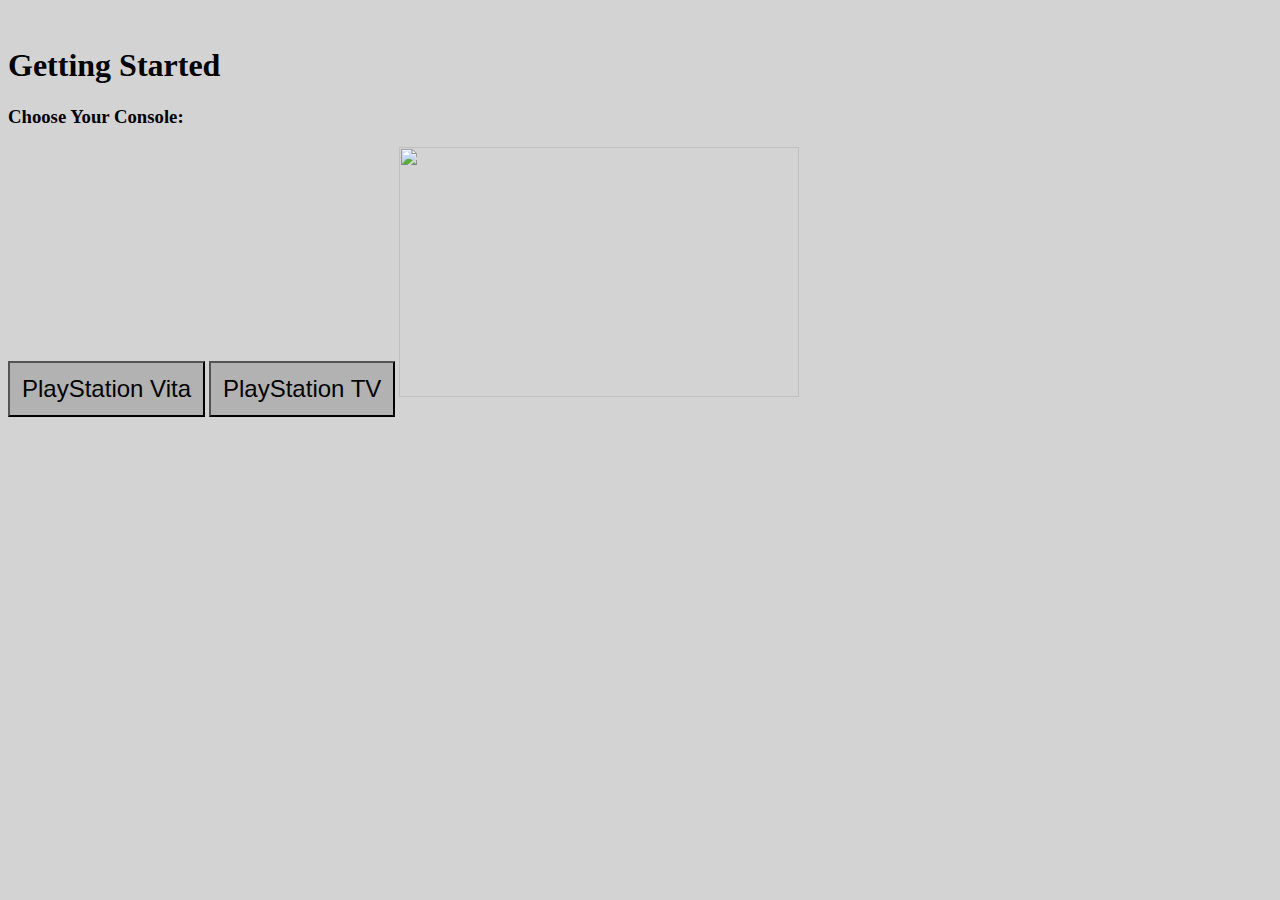
==== get-started.html @ d378467e "change file paths" ====
<!DOCTYPE html>
<html>
<head>
<title> Vita Softmod Guide </title>

<meta name="viewport" content="width=device-width, initial-scale=1.0, user-scalable=yes"> 
  
<link href="maindesign.css" rel="stylesheet">

</head>
<body>
<h1 style="text-align:left"> Getting Started </h1>
<h3 style="text-align:left"> Choose Your Console:</h3>
<button id="consolepsvitabutton" align="left" onclick="window.location.href='psv.html'">PlayStation Vita</button>
<button id="consolepstvbutton"  align="left" onclick="window.location.href='pstv.html'">PlayStation TV</button>
<a href='/psv.html'><img src="images/psvita.png" height="250" width="400"></img></a>
</body>
</html>
---- maindesign.css ----
button  {
font-size: 24px;
padding: 12px;
background: #B2B2B2;
  }

button.consolepstvbutton {
  font-size: 24px;
  padding: 12px;
  background: #0004B7;
  background-image: url('https://vitaguide.github.io/images/pstvconsole.jpg');
    background-repeat: no-repeat;
 
  
  }

button.consolpsvitabutton {
  font-size: 24px;
  padding: 12px;
  background: #0004B7;
  background-image: url('https://vitaguide.github.io/images/psvita.png');
    background-repeat: no-repeat;

  }

button.getstartedbutton{
  border: 2px solid #AD235E;
  border-radius: 100px;
  font-size: 24px;
  padding: 12px;
  background: #FF0050;
  
  }


button.firmwarebutton {
  font-size: 24px;
  padding: 12px;
  background: #0000FF;
  
  }

body {
  background: #D3D3D3;
  
  }
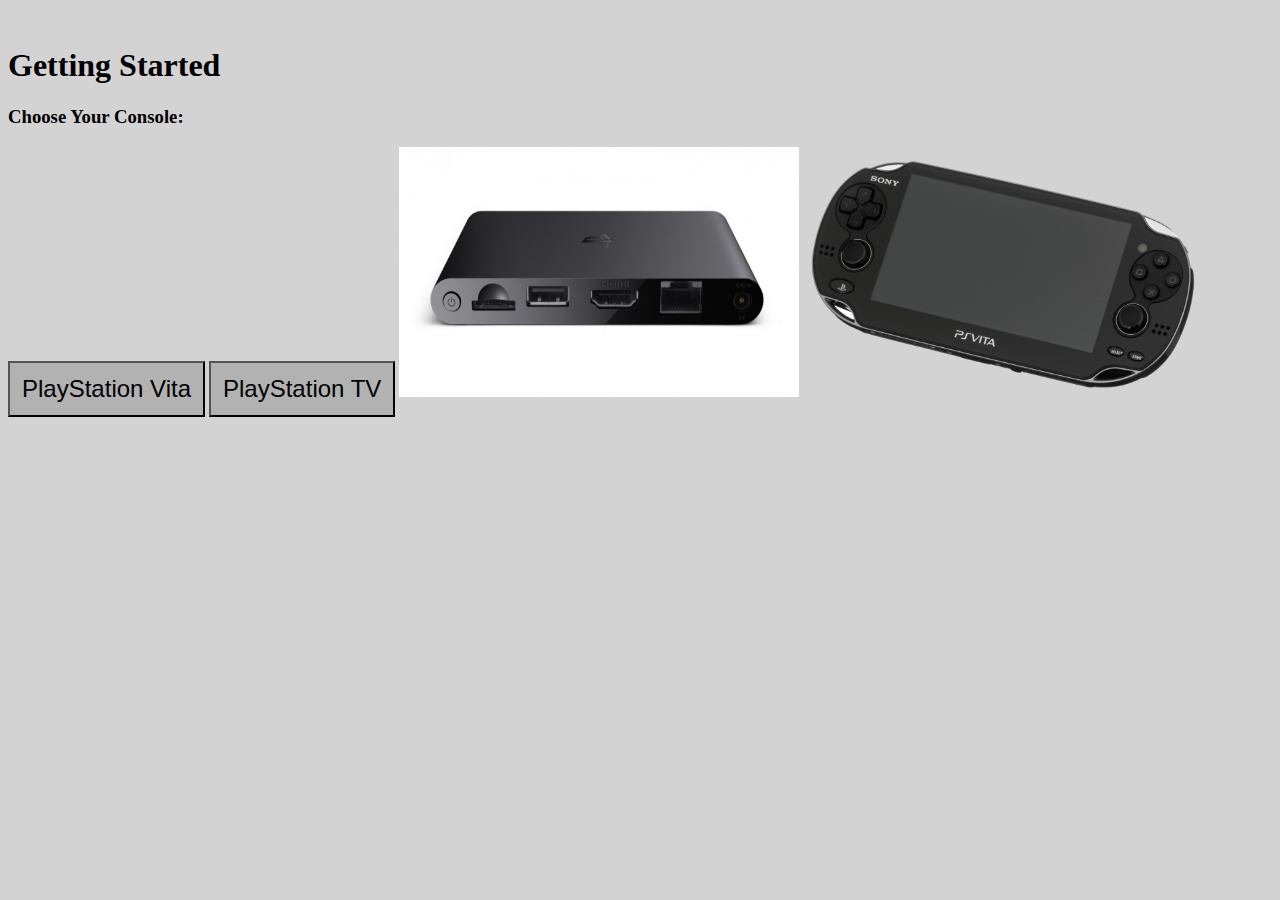
==== commit 35215ccd: "add pstv image" ====
--- a/get-started.html
+++ b/get-started.html
@@ -13,6 +13,7 @@
 <h3 style="text-align:left"> Choose Your Console:</h3>
 <button id="consolepsvitabutton" align="left" onclick="window.location.href='psv.html'">PlayStation Vita</button>
 <button id="consolepstvbutton"  align="left" onclick="window.location.href='pstv.html'">PlayStation TV</button>
+<a href='/pstv.html'><img src="images/pstvconsole.jpg" height="250" width="400"></img></a>
 <a href='/psv.html'><img src="images/psvita.png" height="250" width="400"></img></a>
 </body>
 </html>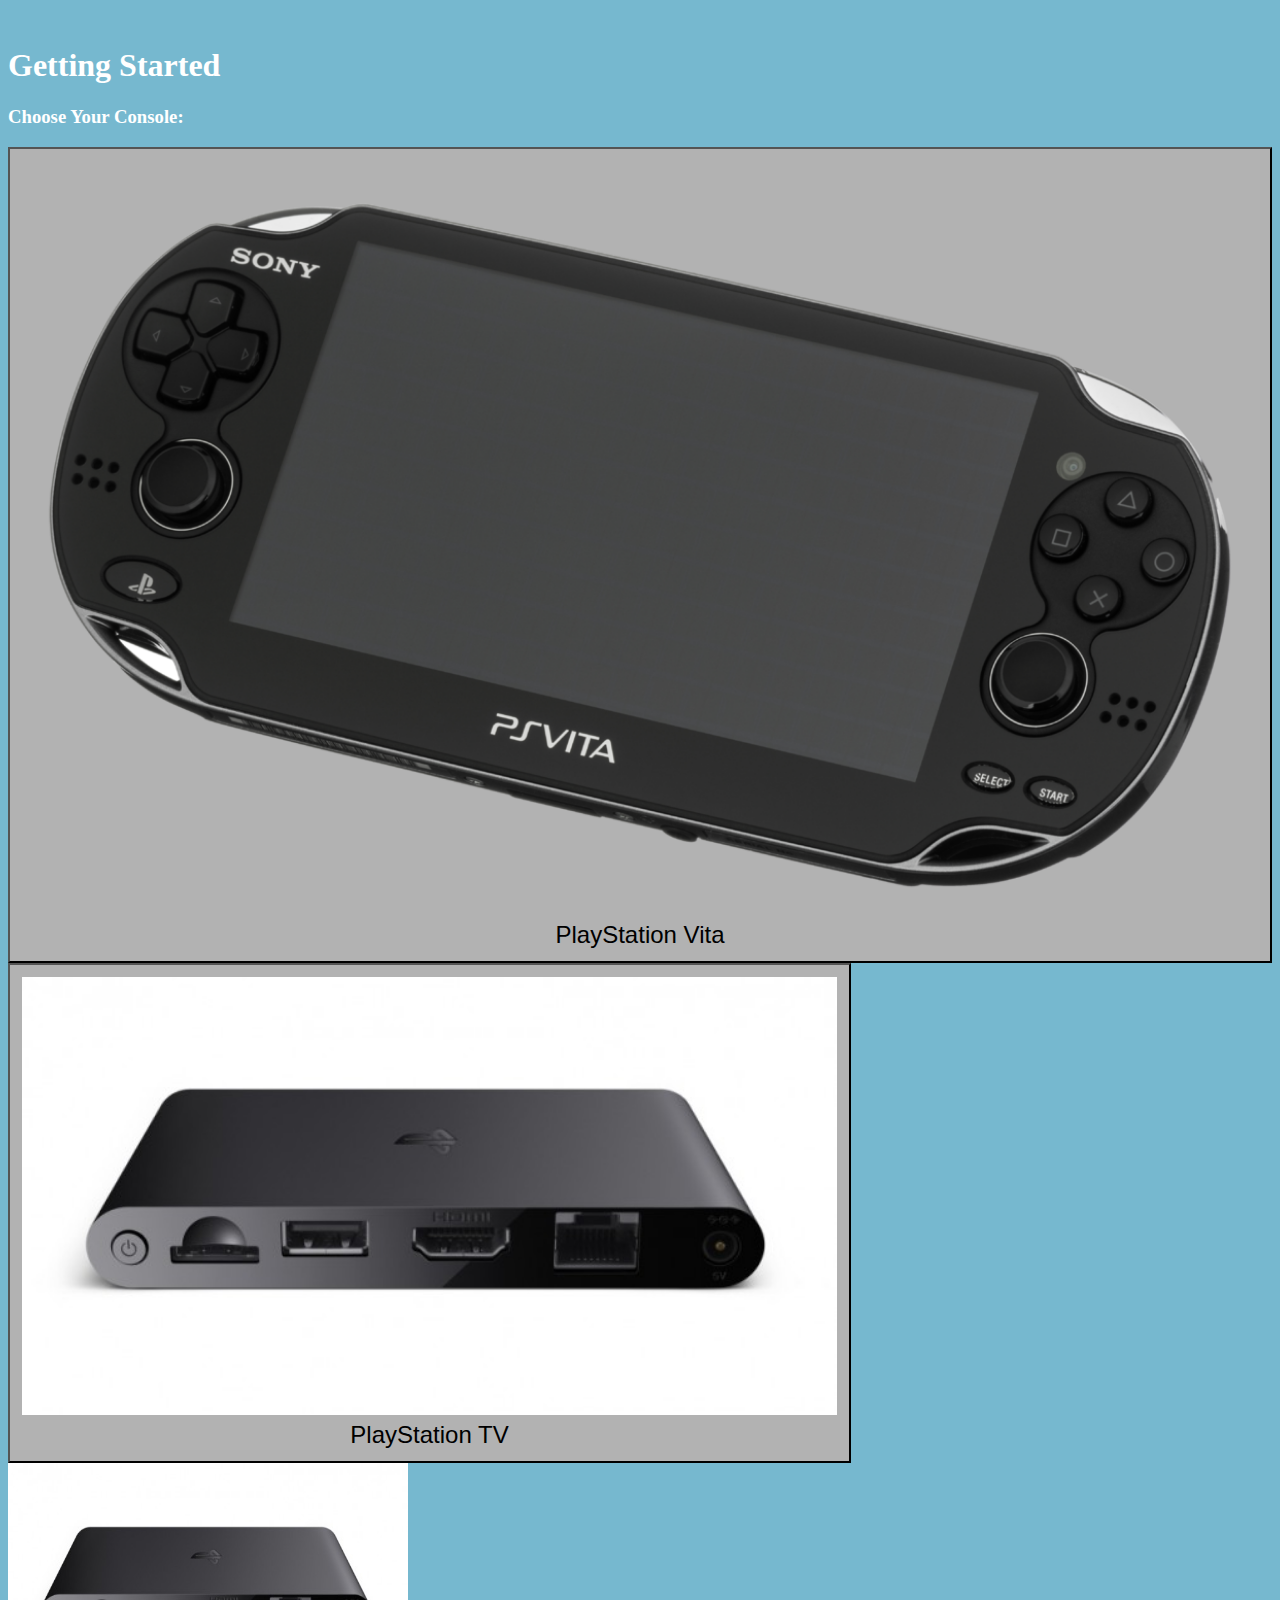
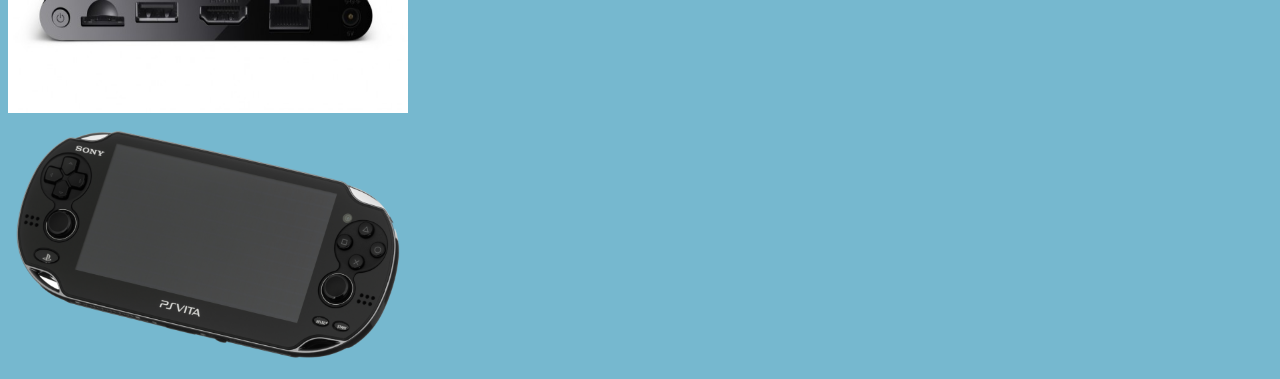
==== commit 54aeeb9b: "Added images to button with html and set width. Alao trying some new background and textcolor in all" ====
--- a/get-started.html
+++ b/get-started.html
@@ -11,9 +11,22 @@
 <body>
 <h1 style="text-align:left"> Getting Started </h1>
 <h3 style="text-align:left"> Choose Your Console:</h3>
-<button id="consolepsvitabutton" align="left" onclick="window.location.href='psv.html'">PlayStation Vita</button>
-<button id="consolepstvbutton"  align="left" onclick="window.location.href='pstv.html'">PlayStation TV</button>
+<button id="consolepsvitabutton" align="left" onclick="window.location.href='psv.html'">
+
+<img style="width:100%;" src="https://vitaguide.github.io/images/psvita.png" />
+
+PlayStation Vita</button>
+
+<br>
+
+<button id="consolepstvbutton"  align="left" onclick="window.location.href='pstv.html'">
+
+<img style="width:100%;" src="https://vitaguide.github.io/images/pstvconsole.jpg" />
+
+PlayStation TV</button>
+<br>
 <a href='/pstv.html'><img src="images/pstvconsole.jpg" height="250" width="400"></img></a>
+<br>
 <a href='/psv.html'><img src="images/psvita.png" height="250" width="400"></img></a>
 </body>
 </html>--- a/maindesign.css
+++ b/maindesign.css
@@ -7,20 +7,16 @@
 button.consolepstvbutton {
   font-size: 24px;
   padding: 12px;
-  background: #0004B7;
-  background-image: url('https://vitaguide.github.io/images/pstvconsole.jpg');
-    background-repeat: no-repeat;
- 
+  background: #000010;
+
   
   }
 
 button.consolpsvitabutton {
   font-size: 24px;
   padding: 12px;
-  background: #0004B7;
-  background-image: url('https://vitaguide.github.io/images/psvita.png');
-    background-repeat: no-repeat;
-
+  background: #000010;
+ 
   }
 
 button.getstartedbutton{
@@ -28,7 +24,8 @@
   border-radius: 100px;
   font-size: 24px;
   padding: 12px;
-  background: #FF0050;
+  background: #339933;
+  width: 100%;
   
   }
 
@@ -41,6 +38,6 @@
   }
 
 body {
-  background: #D3D3D3;
-  
+  background: #76B8CF;
+  color: white;
   }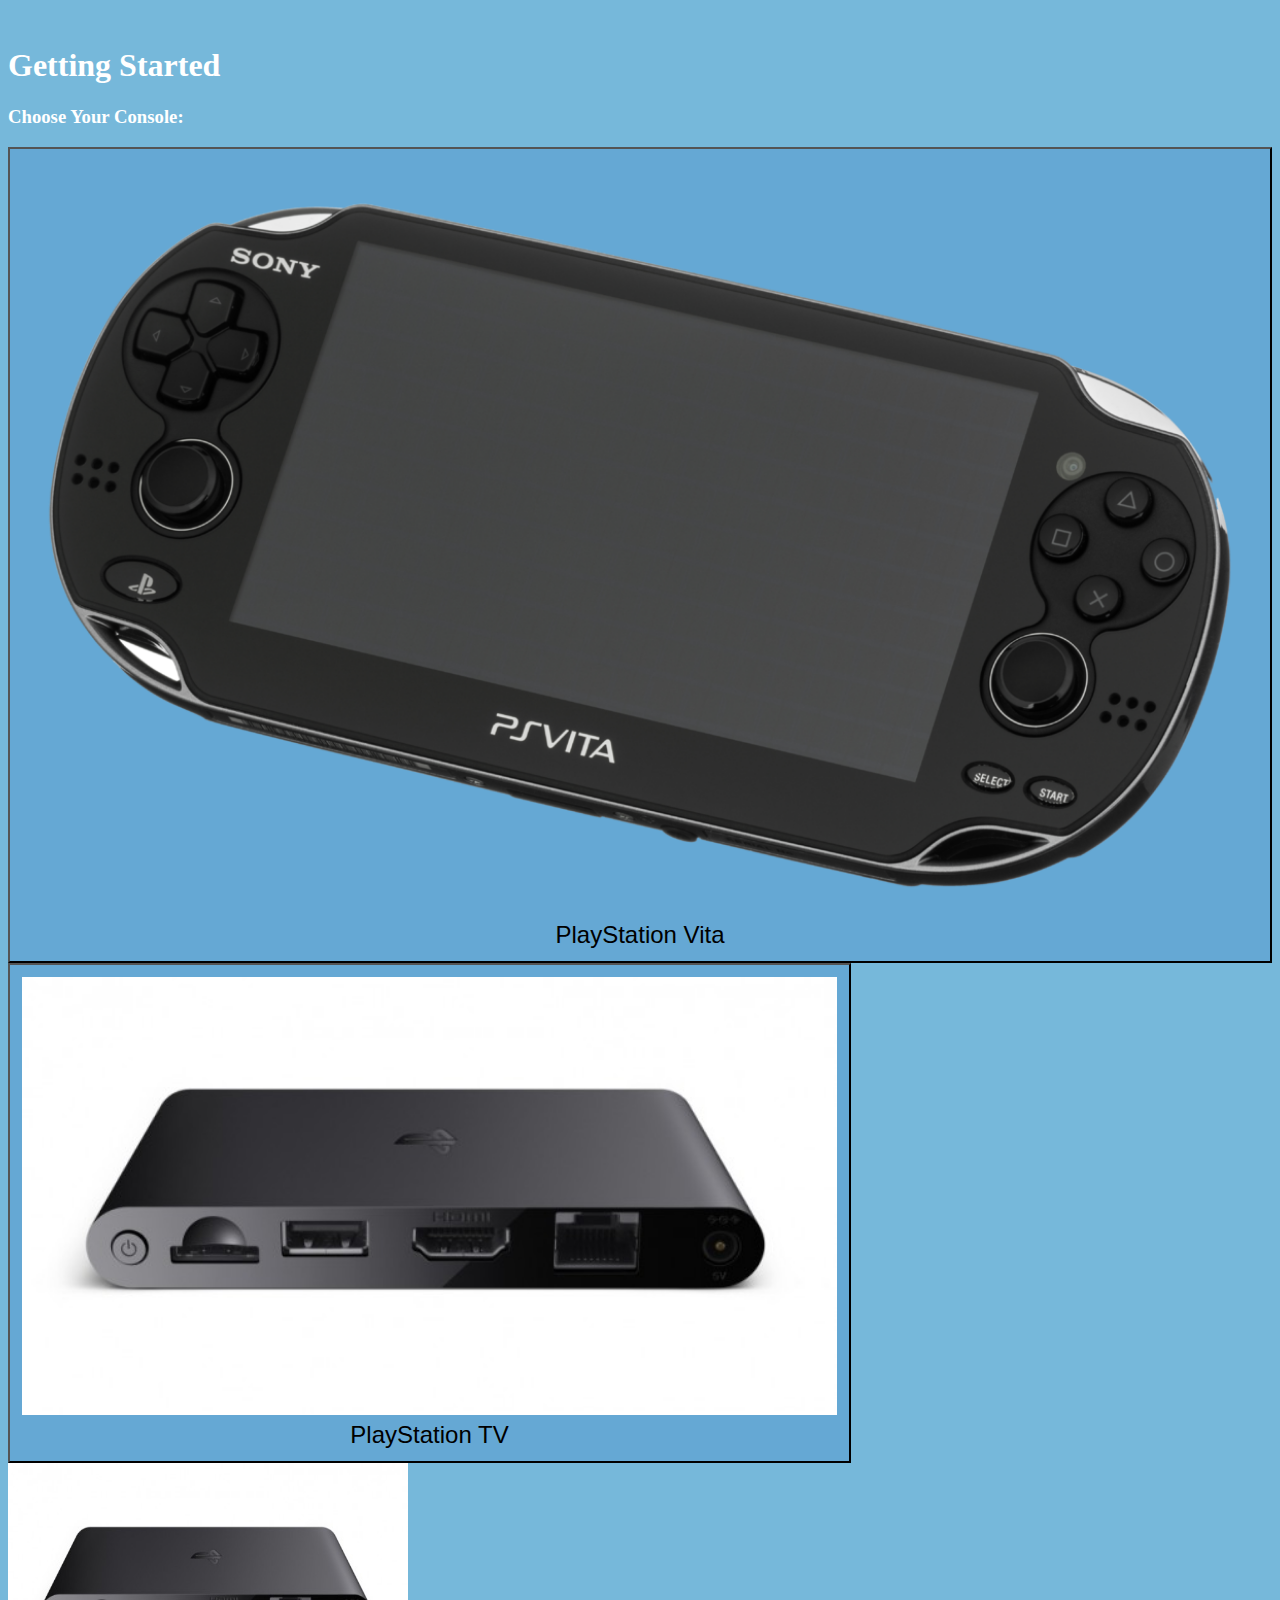
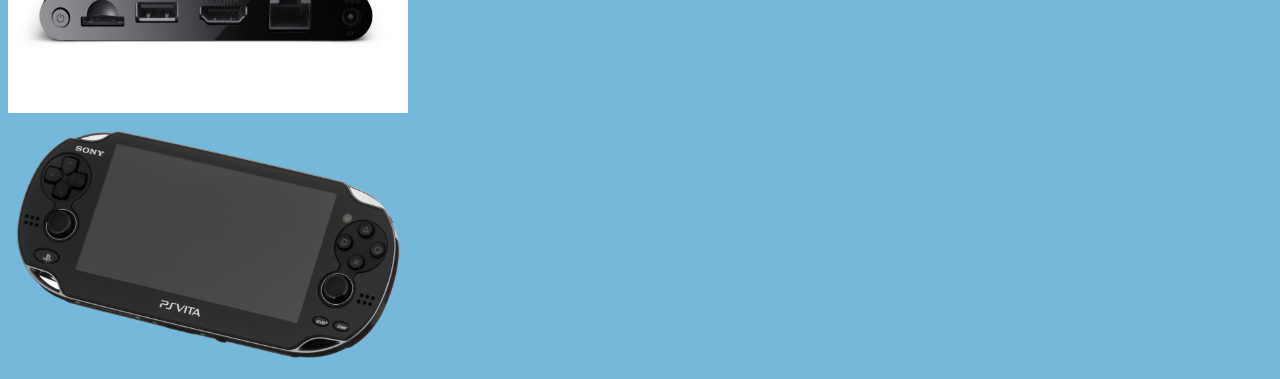
==== commit 8c872027: "fixed some mistake in html id->class" ====
--- a/get-started.html
+++ b/get-started.html
@@ -11,7 +11,7 @@
 <body>
 <h1 style="text-align:left"> Getting Started </h1>
 <h3 style="text-align:left"> Choose Your Console:</h3>
-<button id="consolepsvitabutton" align="left" onclick="window.location.href='psv.html'">
+<button class="consolepsvitabutton" align="left" onclick="window.location.href='psv.html'">
 
 <img style="width:100%;" src="https://vitaguide.github.io/images/psvita.png" />
 
@@ -19,7 +19,7 @@
 
 <br>
 
-<button id="consolepstvbutton"  align="left" onclick="window.location.href='pstv.html'">
+<button class="consolepstvbutton"  align="left" onclick="window.location.href='pstv.html'">
 
 <img style="width:100%;" src="https://vitaguide.github.io/images/pstvconsole.jpg" />
 
--- a/maindesign.css
+++ b/maindesign.css
@@ -7,20 +7,20 @@
 button.consolepstvbutton {
   font-size: 24px;
   padding: 12px;
-  background: #000010;
+  background: #65A8D4;
 
   
   }
 
-button.consolpsvitabutton {
+button.consolepsvitabutton {
   font-size: 24px;
   padding: 12px;
-  background: #000010;
+  background: #65A8D4;
  
   }
 
 button.getstartedbutton{
-  border: 2px solid #AD235E;
+  border: 2px solid #55AA55;
   border-radius: 100px;
   font-size: 24px;
   padding: 12px;
@@ -38,6 +38,6 @@
   }
 
 body {
-  background: #76B8CF;
+  background: #76B8DA;
   color: white;
   }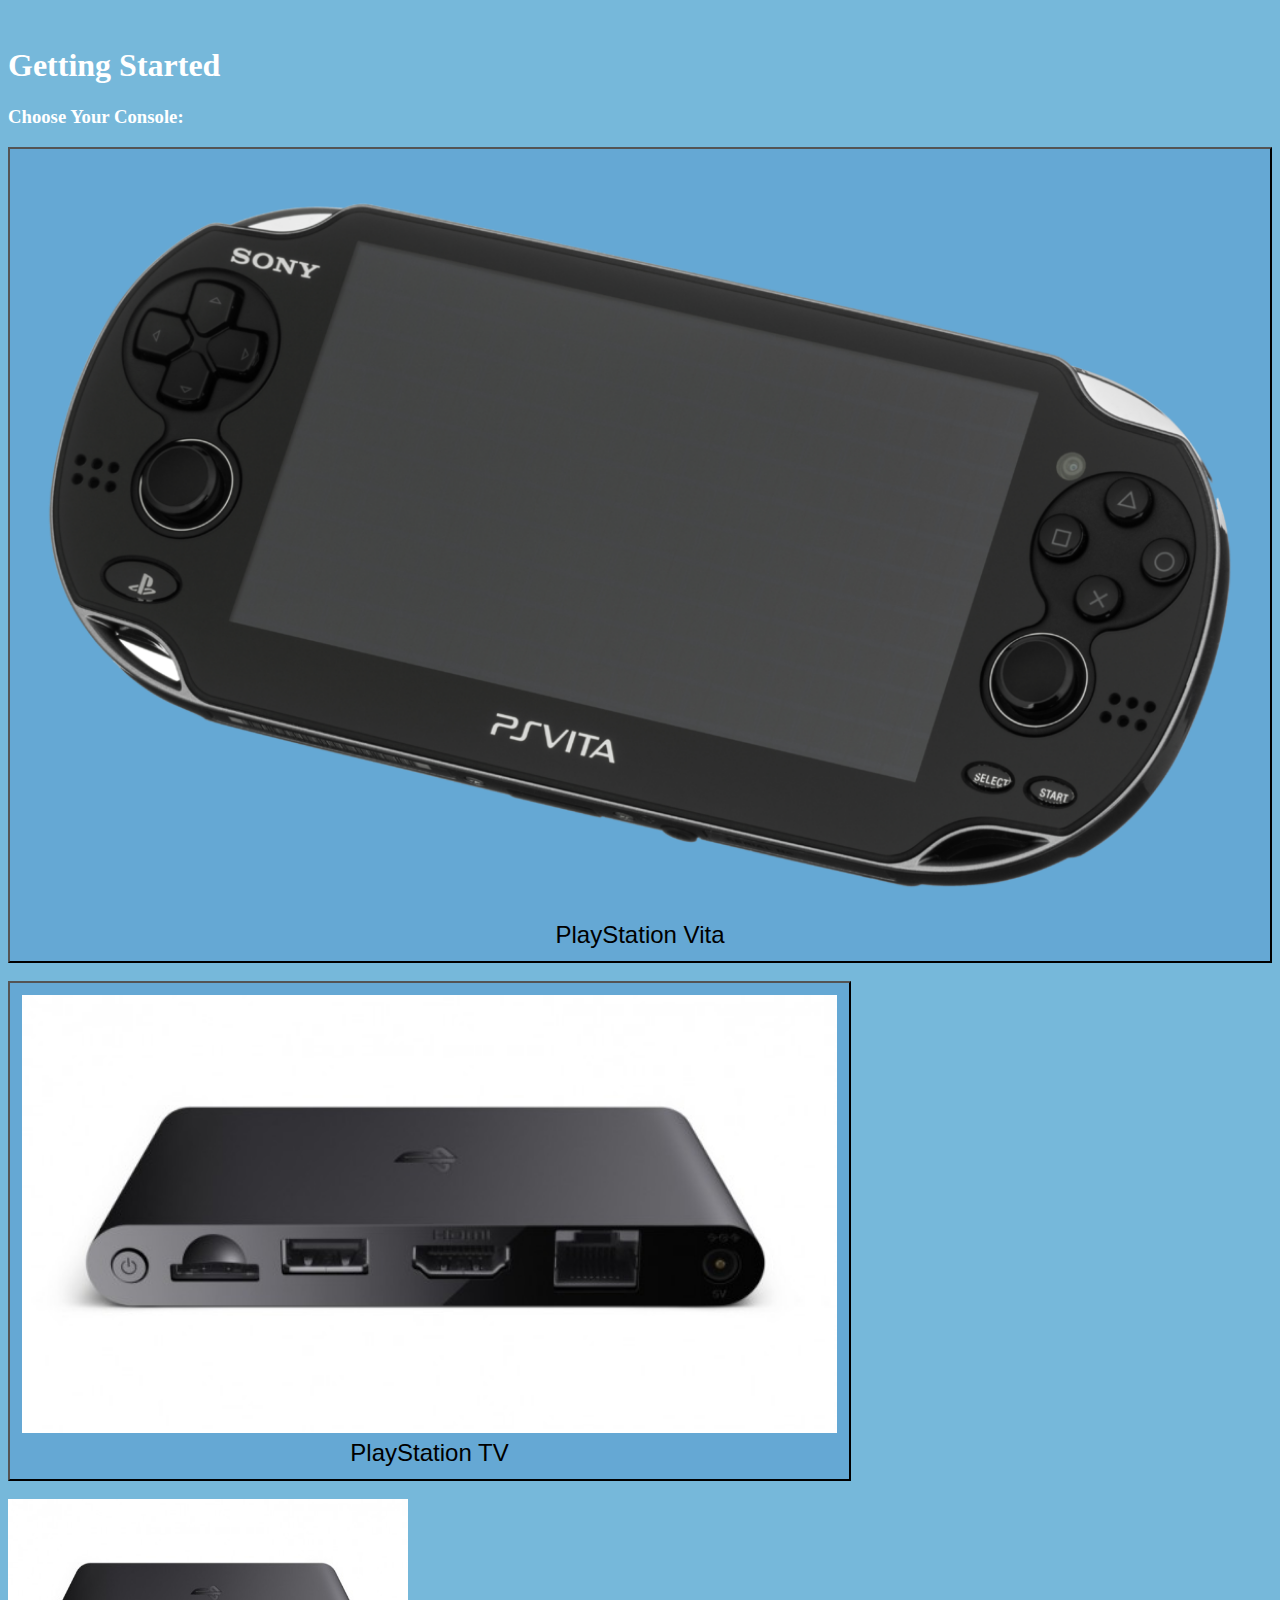
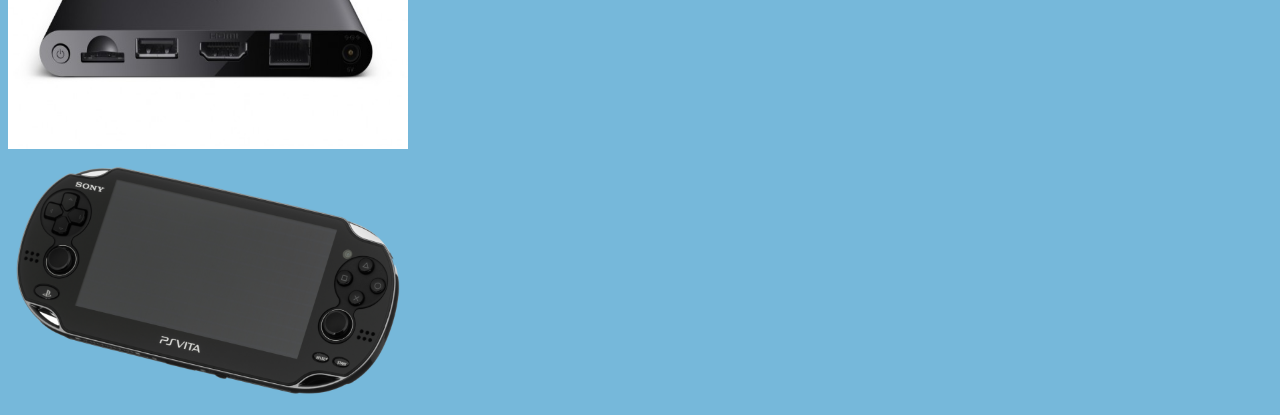
==== commit c533ba84: "div added and br" ====
--- a/get-started.html
+++ b/get-started.html
@@ -11,19 +11,22 @@
 <body>
 <h1 style="text-align:left"> Getting Started </h1>
 <h3 style="text-align:left"> Choose Your Console:</h3>
+
+<div class="consolebuttoncontainer">
 <button class="consolepsvitabutton" align="left" onclick="window.location.href='psv.html'">
 
 <img style="width:100%;" src="https://vitaguide.github.io/images/psvita.png" />
 
 PlayStation Vita</button>
 
-<br>
+<br><br>
 
 <button class="consolepstvbutton"  align="left" onclick="window.location.href='pstv.html'">
 
 <img style="width:100%;" src="https://vitaguide.github.io/images/pstvconsole.jpg" />
 
 PlayStation TV</button>
+</div>
 <br>
 <a href='/pstv.html'><img src="images/pstvconsole.jpg" height="250" width="400"></img></a>
 <br>
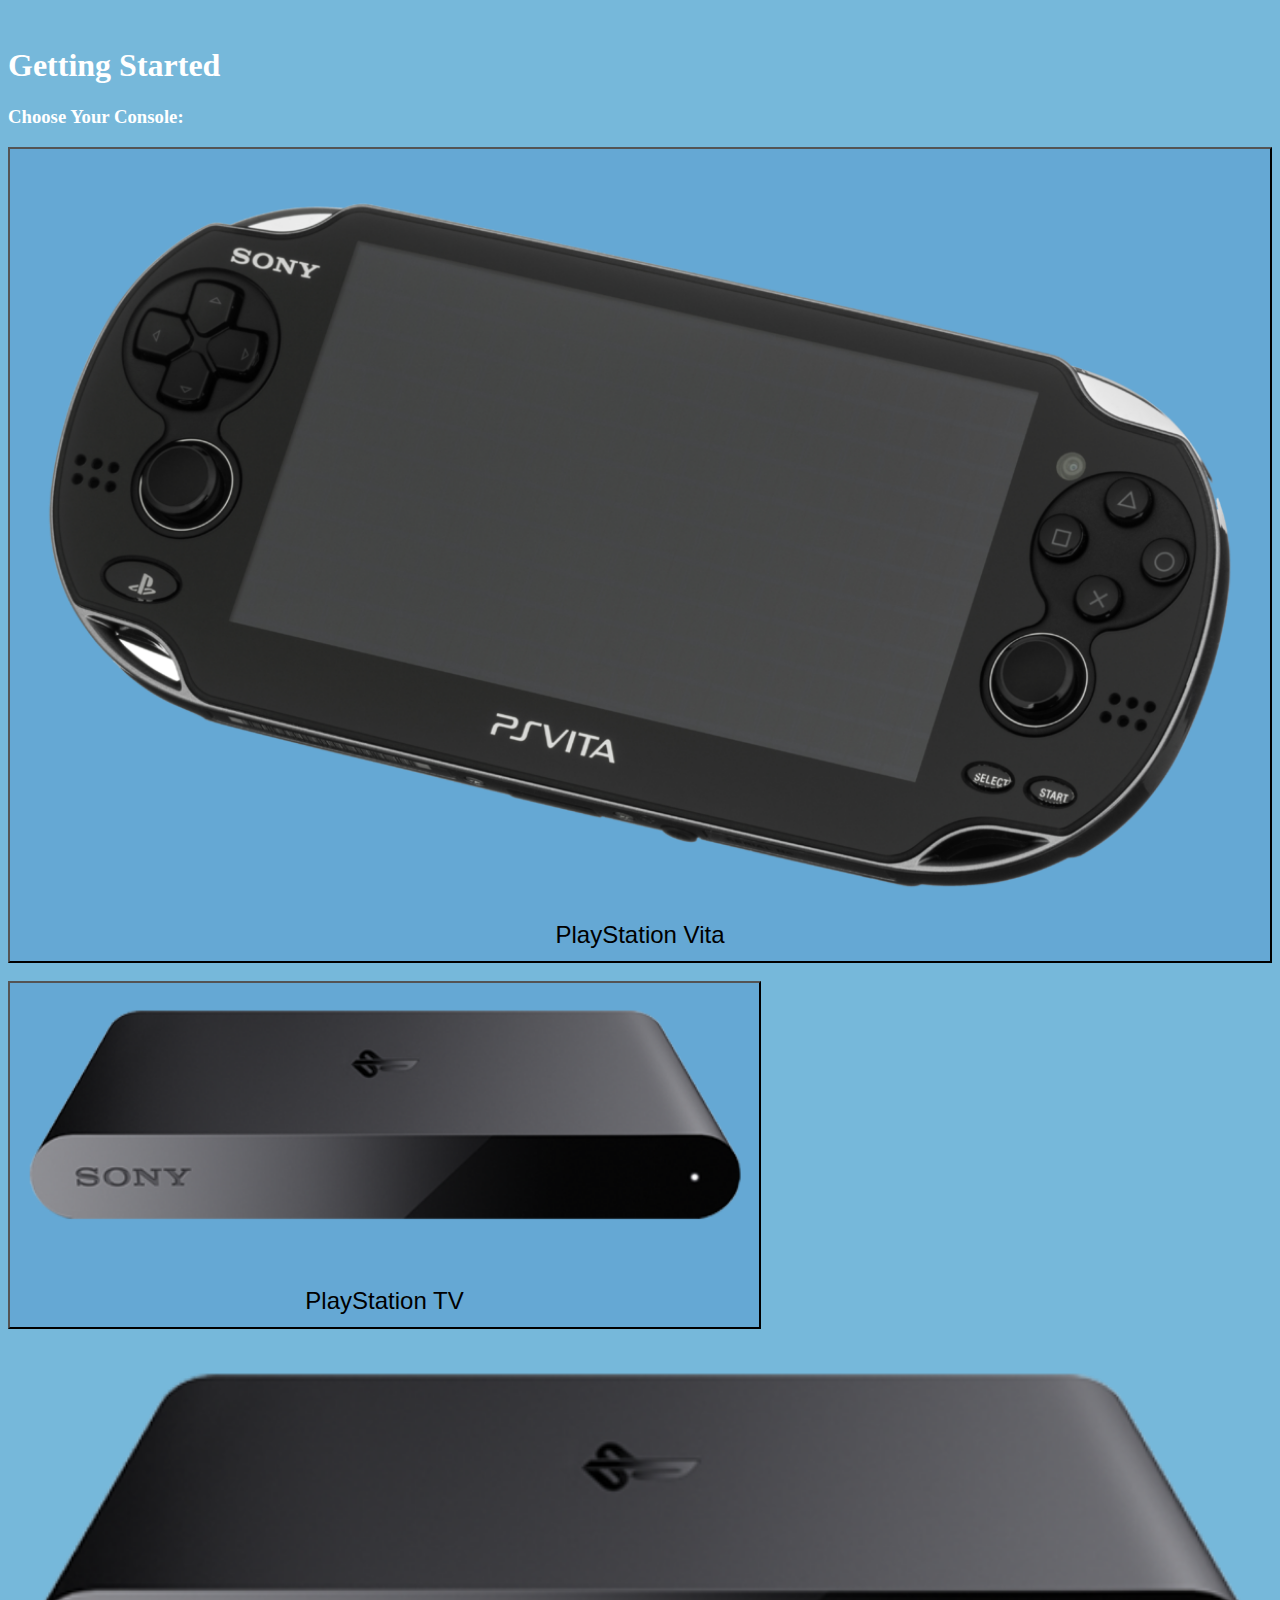
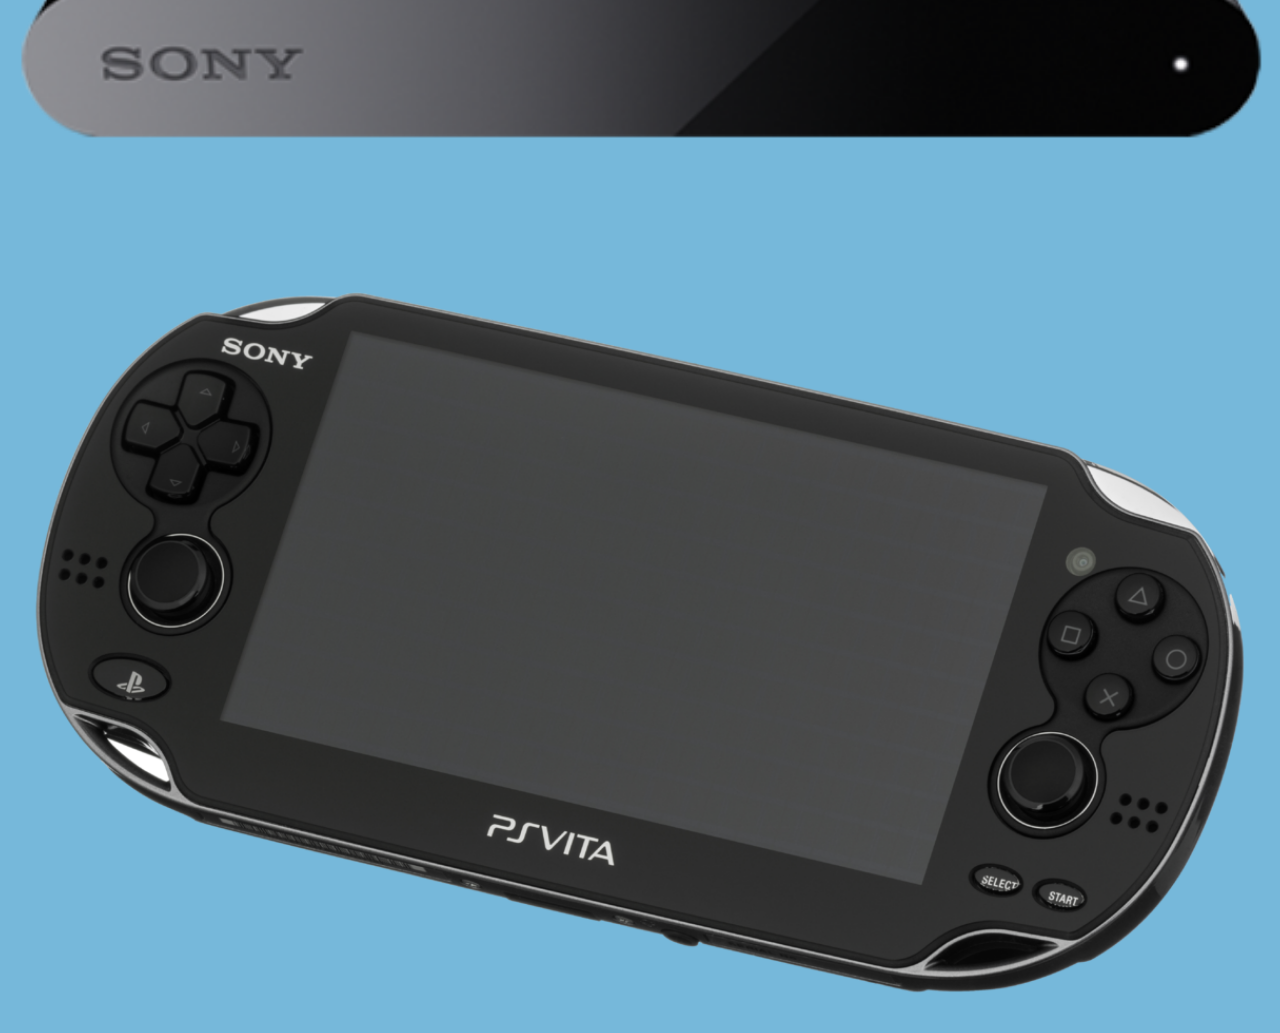
==== commit be4d367b: "changed pstv image link to transparent image and changed style of link images" ====
--- a/get-started.html
+++ b/get-started.html
@@ -23,13 +23,13 @@
 
 <button class="consolepstvbutton"  align="left" onclick="window.location.href='pstv.html'">
 
-<img style="width:100%;" src="https://vitaguide.github.io/images/pstvconsole.jpg" />
+<img style="width:100%;" src="https://vitaguide.github.io/images/pstv.png" />
 
 PlayStation TV</button>
 </div>
 <br>
-<a href='/pstv.html'><img src="images/pstvconsole.jpg" height="250" width="400"></img></a>
+<a href='/pstv.html'><img src="images/pstv.png" style="width:100%;"></img></a>
 <br>
-<a href='/psv.html'><img src="images/psvita.png" height="250" width="400"></img></a>
+<a href='/psv.html'><img src="images/psvita.png" style="width:100%;"></img></a>
 </body>
 </html>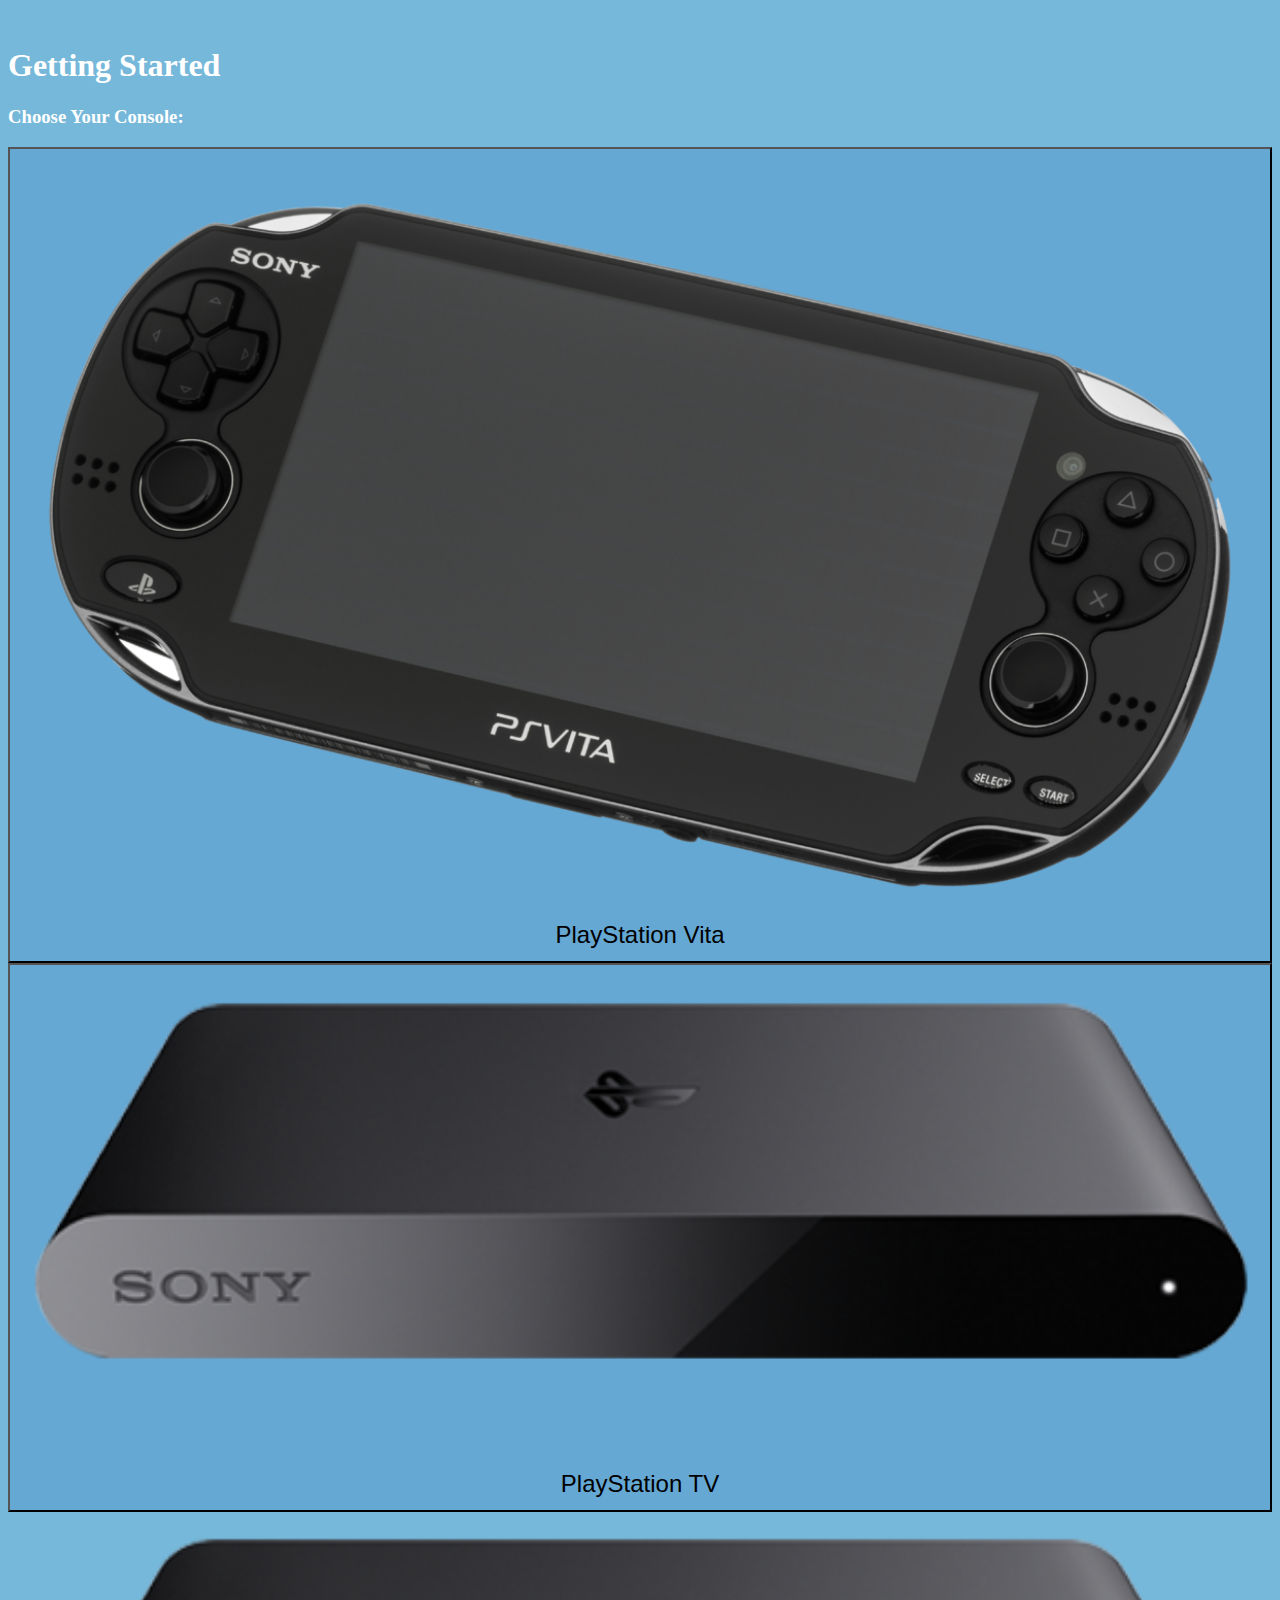
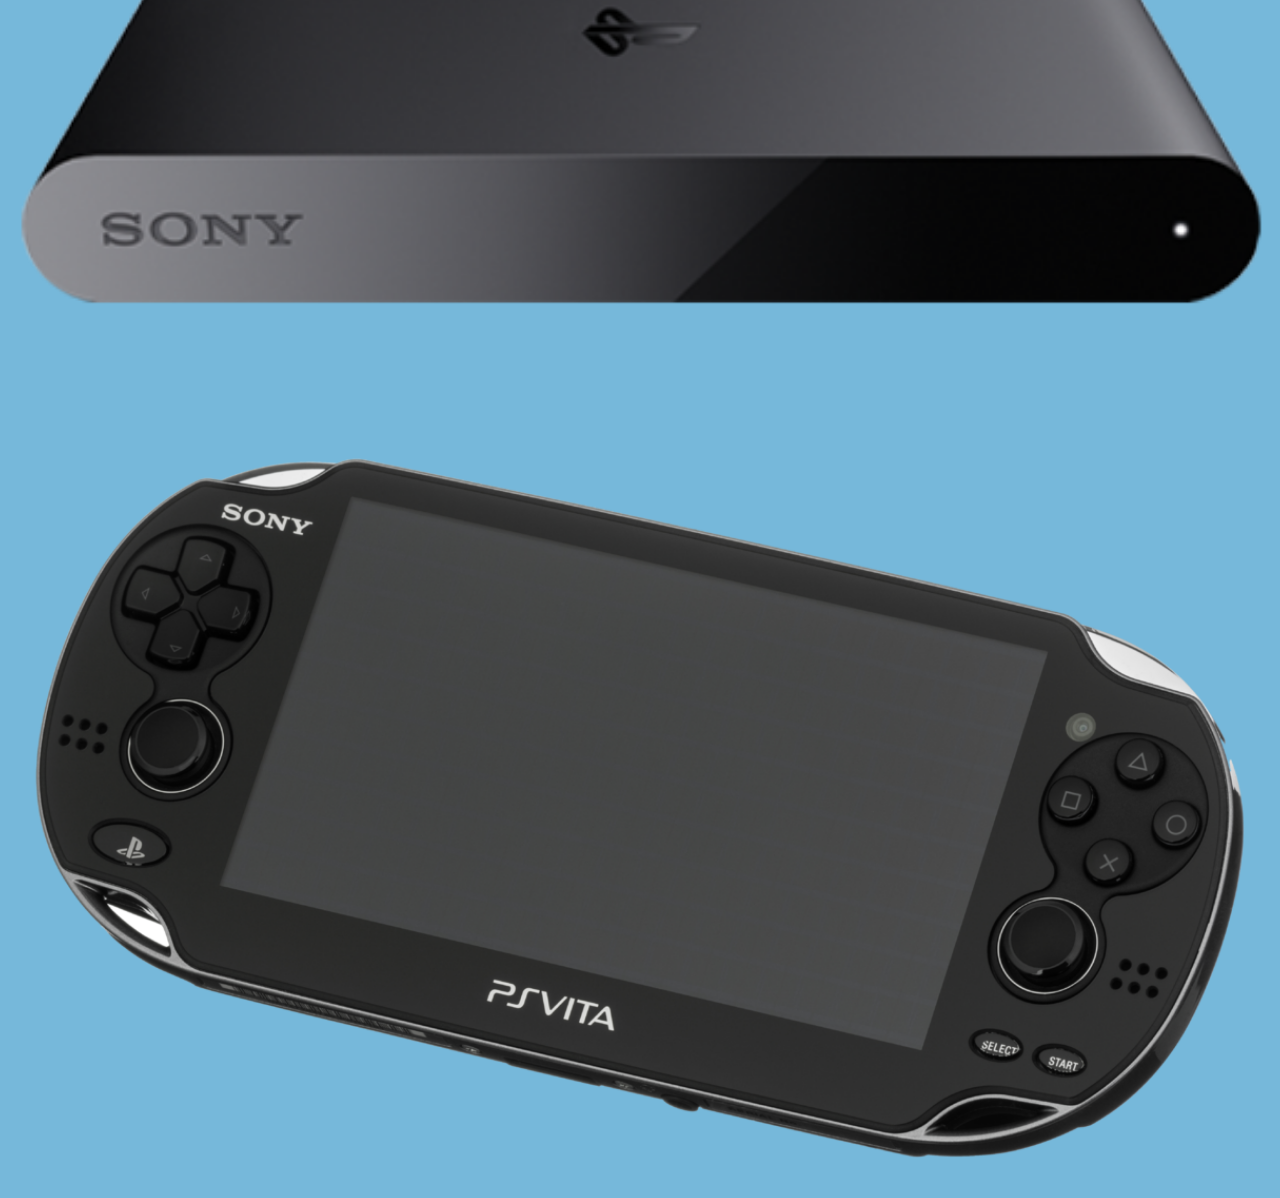
==== commit 782b39c1: "stylinf" ====
--- a/get-started.html
+++ b/get-started.html
@@ -13,19 +13,22 @@
 <h3 style="text-align:left"> Choose Your Console:</h3>
 
 <div class="consolebuttoncontainer">
+ <table style="width:100%;">
+ <tr>
 <button class="consolepsvitabutton" align="left" onclick="window.location.href='psv.html'">
 
 <img style="width:100%;" src="https://vitaguide.github.io/images/psvita.png" />
 
 PlayStation Vita</button>
+</tr>
 
-<br><br>
 
 <button class="consolepstvbutton"  align="left" onclick="window.location.href='pstv.html'">
 
 <img style="width:100%;" src="https://vitaguide.github.io/images/pstv.png" />
 
 PlayStation TV</button>
+
 </div>
 <br>
 <a href='/pstv.html'><img src="images/pstv.png" style="width:100%;"></img></a>
--- a/maindesign.css
+++ b/maindesign.css
@@ -8,7 +8,7 @@
   font-size: 24px;
   padding: 12px;
   background: #65A8D4;
-
+  width: 100%;
   
   }
 
@@ -16,7 +16,8 @@
   font-size: 24px;
   padding: 12px;
   background: #65A8D4;
- 
+  width: 100%;
+  
   }
 
 button.getstartedbutton{
@@ -34,6 +35,7 @@
   font-size: 24px;
   padding: 12px;
   background: #0000FF;
+  width:33%;
   
   }
 
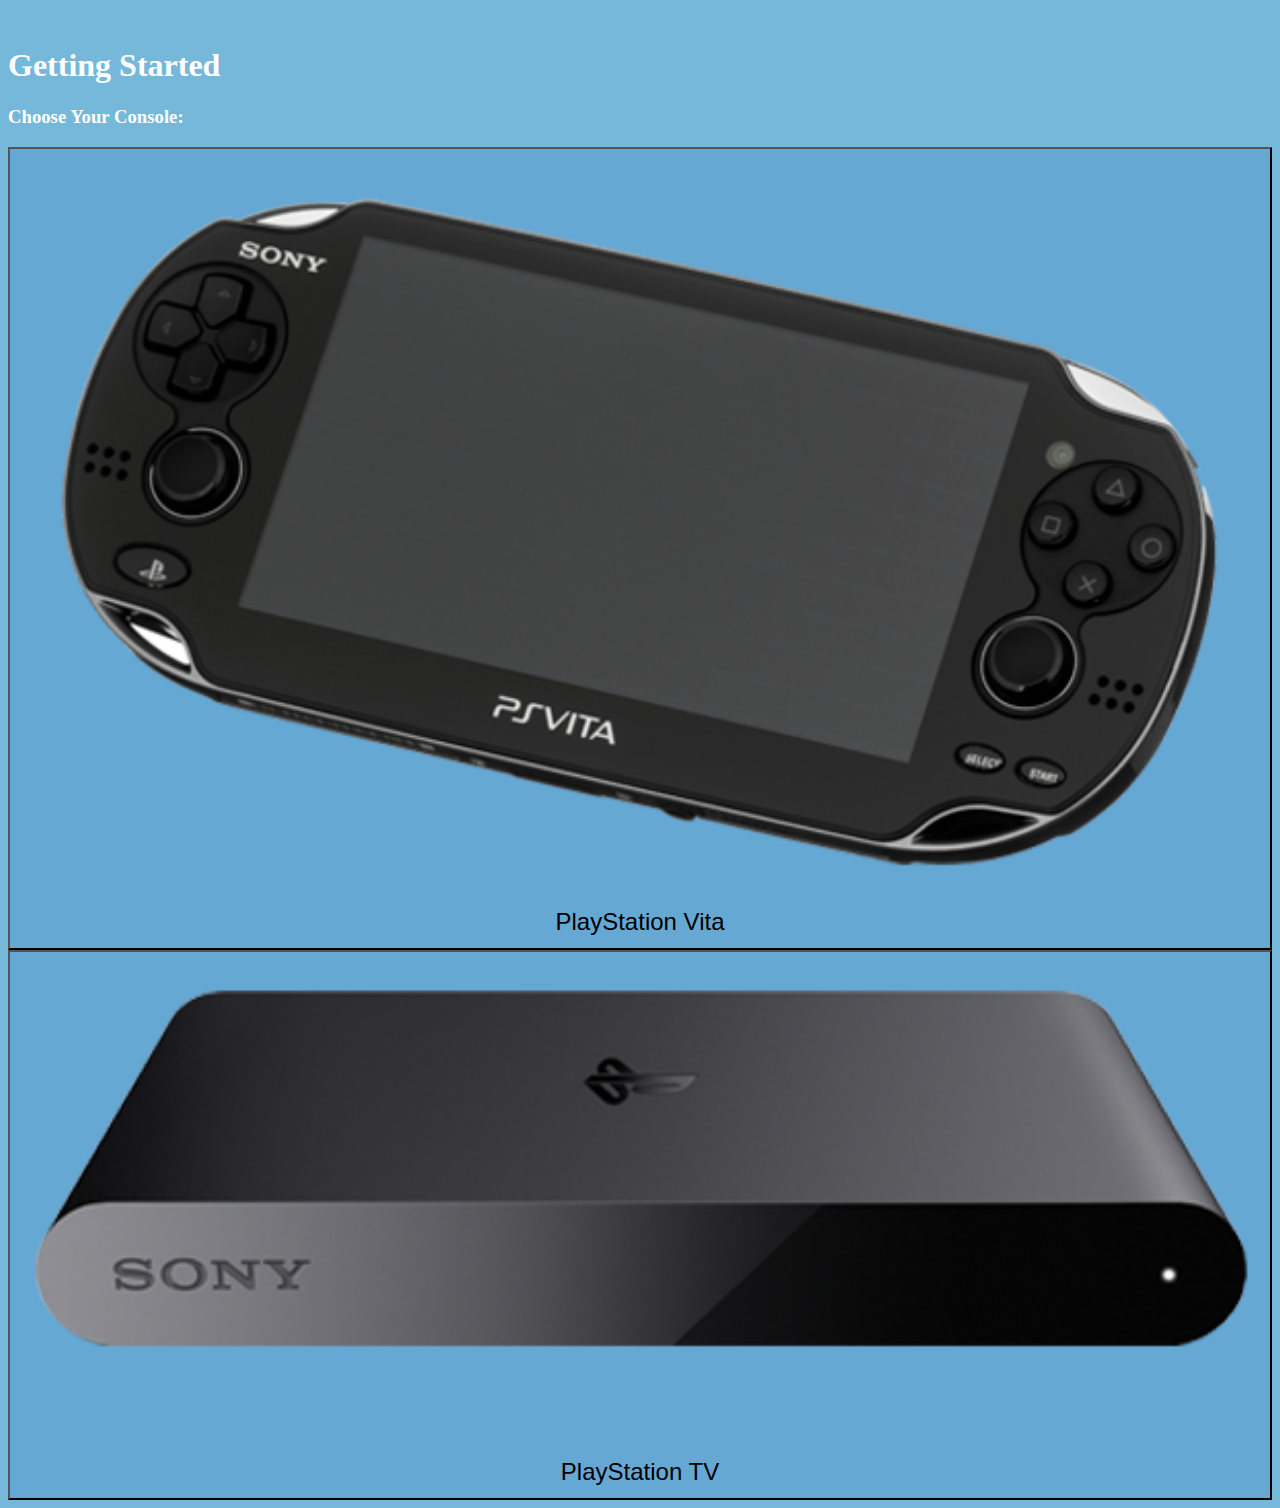
==== commit 1510c249: "remove redundant image links" ====
--- a/get-started.html
+++ b/get-started.html
@@ -31,8 +31,5 @@
 
 </div>
 <br>
-<a href='/pstv.html'><img src="images/pstv.png" style="width:100%;"></img></a>
-<br>
-<a href='/psv.html'><img src="images/psvita.png" style="width:100%;"></img></a>
 </body>
 </html>--- a/maindesign.css
+++ b/maindesign.css
@@ -35,7 +35,7 @@
   font-size: 24px;
   padding: 12px;
   background: #0000FF;
-  width:33%;
+  width:24%;
   
   }
 
